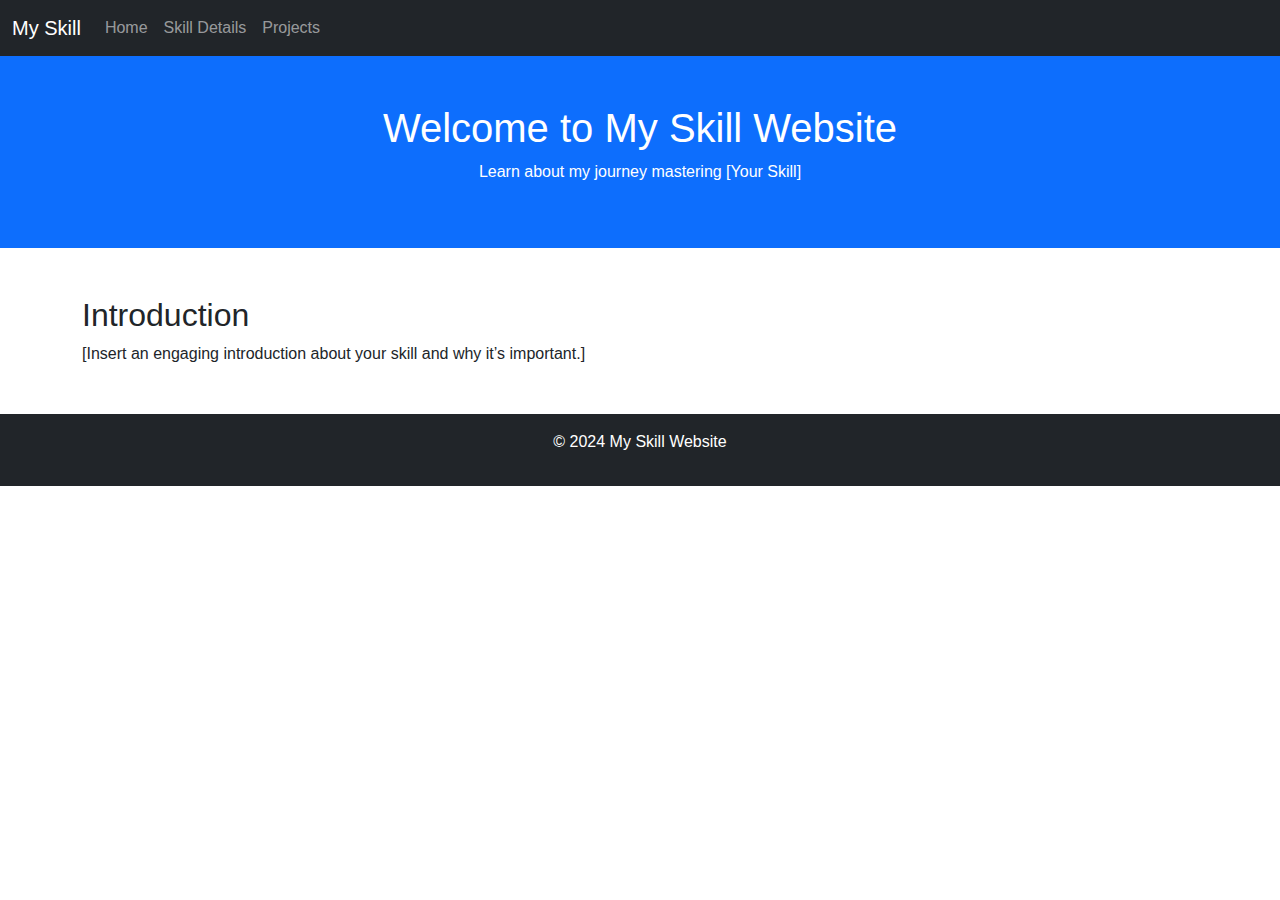
==== index.html @ 75abc2fe "commit" ====
<!DOCTYPE html>
<html lang="en">
<head>
    <meta charset="UTF-8">
    <meta name="viewport" content="width=device-width, initial-scale=1.0">
    <title>My Skill - Home</title>
    <link href="https://cdn.jsdelivr.net/npm/bootstrap@5.3.0-alpha3/dist/css/bootstrap.min.css" rel="stylesheet">
    <link rel="stylesheet" href="style.css">
</head>
<body>
    <nav class="navbar navbar-expand-lg navbar-dark bg-dark">
        <div class="container-fluid">
            <a class="navbar-brand" href="#">My Skill</a>
            <button class="navbar-toggler" type="button" data-bs-toggle="collapse" data-bs-target="#navbarNav">
                <span class="navbar-toggler-icon"></span>
            </button>
            <div class="collapse navbar-collapse" id="navbarNav">
                <ul class="navbar-nav">
                    <li class="nav-item"><a class="nav-link" href="index.html">Home</a></li>
                    <li class="nav-item"><a class="nav-link" href="skill-details.html">Skill Details</a></li>
                    <li class="nav-item"><a class="nav-link" href="project-showcase.html">Projects</a></li>
                </ul>
            </div>
        </div>
    </nav>

    <header class="bg-primary text-white text-center py-5">
        <h1>Welcome to My Skill Website</h1>
        <p>Learn about my journey mastering [Your Skill]</p>
    </header>

    <main class="container my-5">
        <h2>Introduction</h2>
        <p>[Insert an engaging introduction about your skill and why it’s important.]</p>
    </main>

    <footer class="bg-dark text-white text-center py-3">
        <p>&copy; 2024 My Skill Website</p>
    </footer>
    <script src="https://cdn.jsdelivr.net/npm/bootstrap@5.3.0-alpha3/dist/js/bootstrap.bundle.min.js"></script>
</body>
</html>
---- style.css ----
body {
    font-family: Arial, sans-serif;
}

footer {
    margin-top: 20px;
}
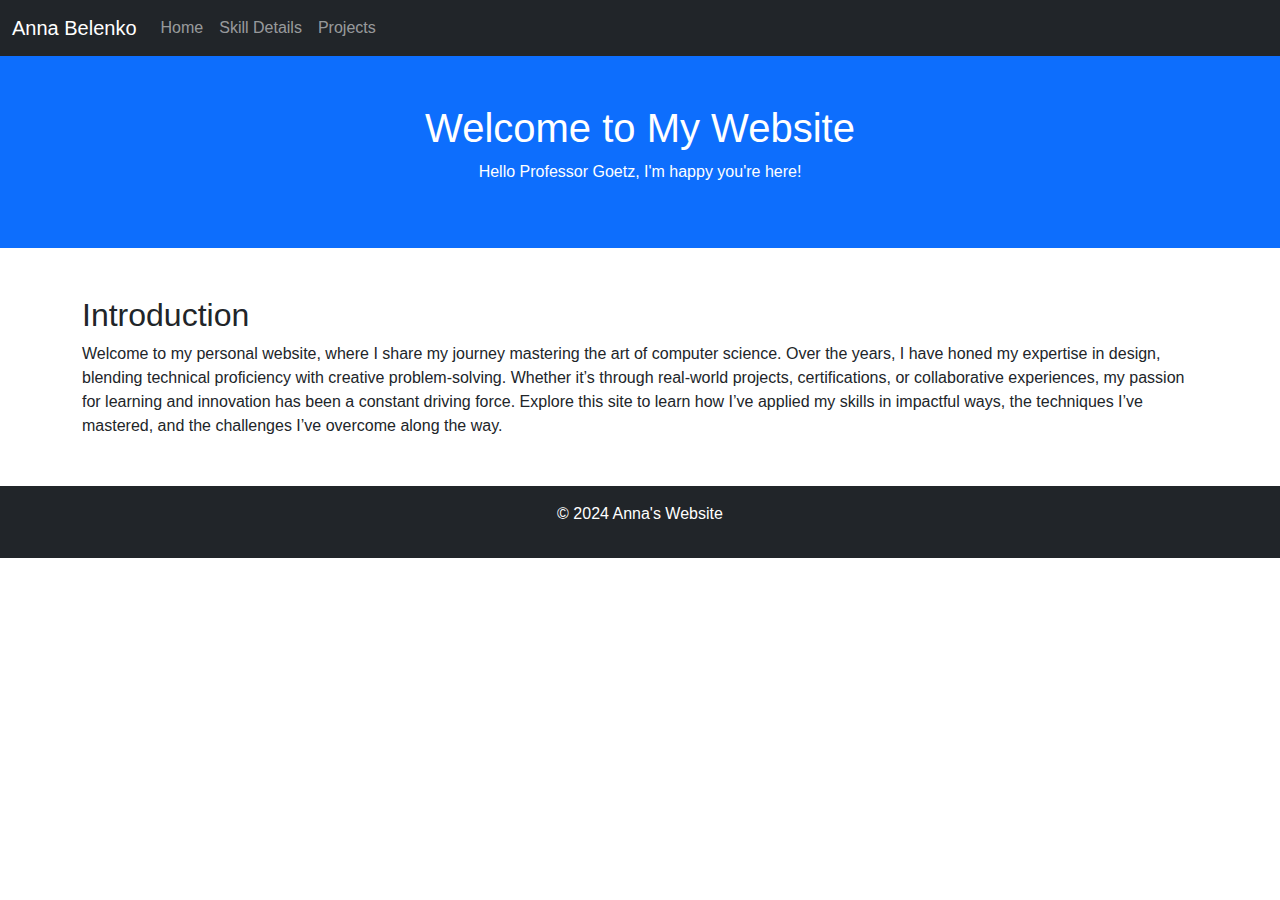
==== commit 2875b63d: "finishing touches" ====
--- a/index.html
+++ b/index.html
@@ -3,21 +3,21 @@
 <head>
     <meta charset="UTF-8">
     <meta name="viewport" content="width=device-width, initial-scale=1.0">
-    <title>My Skill - Home</title>
+    <title>Anna Belenko</title>
     <link href="https://cdn.jsdelivr.net/npm/bootstrap@5.3.0-alpha3/dist/css/bootstrap.min.css" rel="stylesheet">
     <link rel="stylesheet" href="style.css">
 </head>
 <body>
     <nav class="navbar navbar-expand-lg navbar-dark bg-dark">
         <div class="container-fluid">
-            <a class="navbar-brand" href="#">My Skill</a>
+            <a class="navbar-brand" href="#">Anna Belenko</a>
             <button class="navbar-toggler" type="button" data-bs-toggle="collapse" data-bs-target="#navbarNav">
                 <span class="navbar-toggler-icon"></span>
             </button>
             <div class="collapse navbar-collapse" id="navbarNav">
                 <ul class="navbar-nav">
                     <li class="nav-item"><a class="nav-link" href="index.html">Home</a></li>
-                    <li class="nav-item"><a class="nav-link" href="skill-details.html">Skill Details</a></li>
+                    <li class="nav-item"><a class="nav-link" href="skills-details.html">Skill Details</a></li>
                     <li class="nav-item"><a class="nav-link" href="project-showcase.html">Projects</a></li>
                 </ul>
             </div>
@@ -25,17 +25,16 @@
     </nav>
 
     <header class="bg-primary text-white text-center py-5">
-        <h1>Welcome to My Skill Website</h1>
-        <p>Learn about my journey mastering [Your Skill]</p>
-    </header>
+        <h1>Welcome to My Website</h1>
+        <p>Hello Professor Goetz, I'm happy you're here!</p>    </header>
 
     <main class="container my-5">
         <h2>Introduction</h2>
-        <p>[Insert an engaging introduction about your skill and why it’s important.]</p>
+        <p>Welcome to my personal website, where I share my journey mastering the art of computer science. Over the years, I have honed my expertise in design, blending technical proficiency with creative problem-solving. Whether it’s through real-world projects, certifications, or collaborative experiences, my passion for learning and innovation has been a constant driving force. Explore this site to learn how I’ve applied my skills in impactful ways, the techniques I’ve mastered, and the challenges I’ve overcome along the way.</p>    </header>
     </main>
 
     <footer class="bg-dark text-white text-center py-3">
-        <p>&copy; 2024 My Skill Website</p>
+        <p>&copy; 2024 Anna's Website</p>
     </footer>
     <script src="https://cdn.jsdelivr.net/npm/bootstrap@5.3.0-alpha3/dist/js/bootstrap.bundle.min.js"></script>
 </body>
